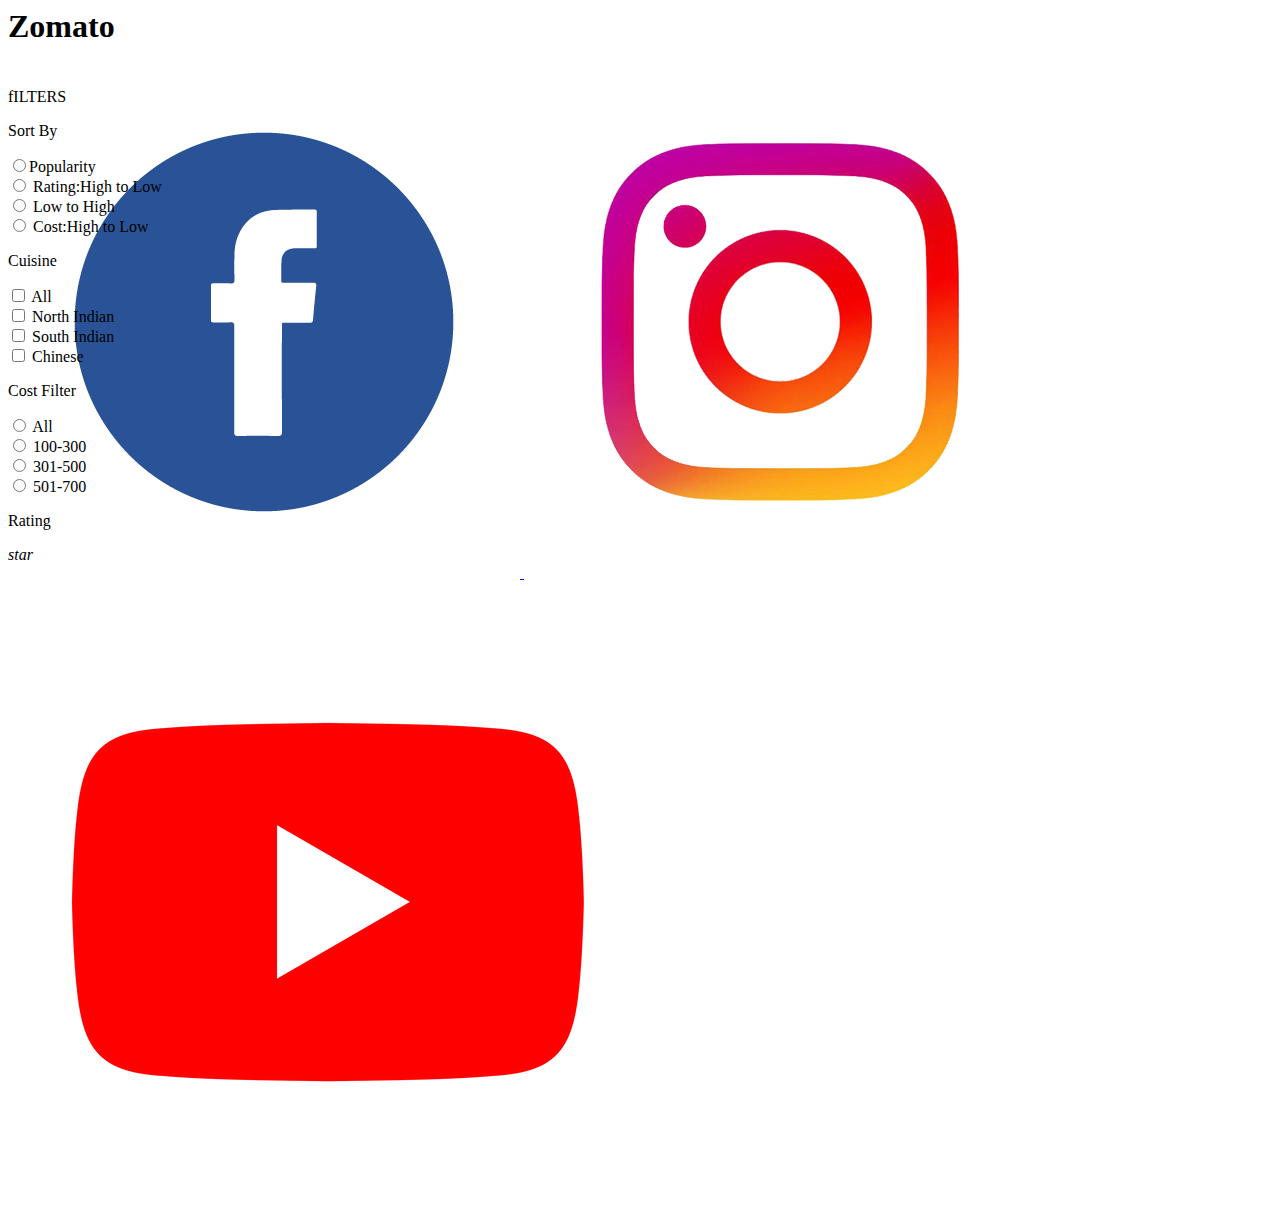
==== listing.html @ 04e34904 "code" ====
<html>
    <head>
        <title>
            Listing Page
        </title>
        <link rel="stylesheet" href="listing.css"/>
    </head>
    <body>
        <header>
            <div style="height:80px;" id="name">
                            <div id="heading1">
                            <h1> Zomato</h1>
                            </div>
                            <div id="socialicon">
                                <a href="www.facebook.com" target="_blank"><img src="fbicon.png" alt="facebook" class="slogo">  </a> 
                                <a href="Instagram" target="-blank"><img src="insta.png" alt="insta" class="slogo"/></a>
                                <a href="Youtube.com" target=""-blank"><img src="youtube1.png" alt="youtubepic" class="slogo"/></a>
                            </div>
            </div>
          
        </header>
        <div id="filter">
            fILTERS
            <DIV>
<p>Sort By</p>
<input type="radio" value="Popularity>"
<label for="Popularity">Popularity</label><br>
<input type="radio" value="rating">
<label for="rating">Rating:High to Low</label><br>
<input type="radio" value="cost">
<label for="cost">Low to High</label><br>
<input type="radio" value="cost">
<label for="cost">Cost:High to Low</label>

            </DIV>
            <DIV>
<p>Cuisine</p>
<input type="checkbox" value="All">
<label for="All">All</label><br>
<input type="checkbox" value="NI">
<label for="NI">North Indian</label><br>
<input type="checkbox" value="SI">
<label for="SI">South Indian</label><br>
<input type="checkbox" value="Chi">
<label for="Chi">Chinese</label>
            </DIV>
            <DIV>
<p>Cost Filter</p>
<input type="radio" value="a">
<label for="a"> All</label><br>
<input type="radio" value="b">
<label for="b"> 100-300</label><br>
<input type="radio" value="c">
<label for="c"> 301-500</label><br>
<input type="radio" value="d">
<label for="d"> 501-700</label>
            </DIV>
            
            <div>
<p>Rating</p>
<i class="fa-solid fa-star">star</i>
<i class="fa-solid fa-star"></i>
<i class="fa-solid fa-star"></i>
<i class="fa-solid fa-star"></i>
            </div>
        </div>
        <div id="filtercollection">

        </div>
        </body>

</html>
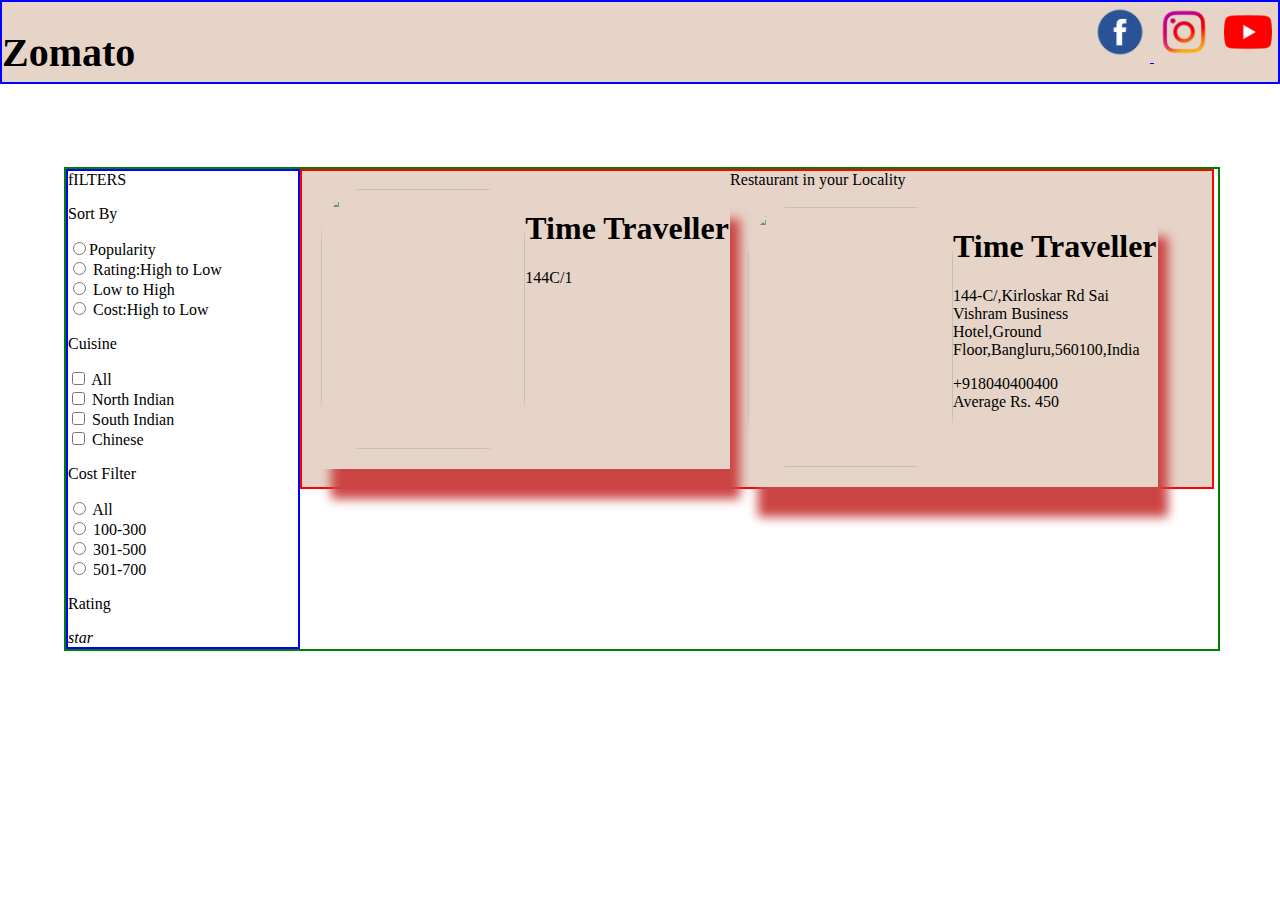
==== commit 360f4c03: "file" ====
--- a/listing.html
+++ b/listing.html
@@ -20,54 +20,101 @@
             </div>
           
         </header>
+    <div id="quicksearchlist">
         <div id="filter">
             fILTERS
             <DIV>
-<p>Sort By</p>
-<input type="radio" value="Popularity>"
-<label for="Popularity">Popularity</label><br>
-<input type="radio" value="rating">
-<label for="rating">Rating:High to Low</label><br>
-<input type="radio" value="cost">
-<label for="cost">Low to High</label><br>
-<input type="radio" value="cost">
-<label for="cost">Cost:High to Low</label>
+                <p>Sort By</p>
+                <input type="radio" value="Popularity>"
+                <label for="Popularity">Popularity</label><br>
+                <input type="radio" value="rating">
+                <label for="rating">Rating:High to Low</label><br>
+                <input type="radio" value="cost">
+                <label for="cost">Low to High</label><br>
+                <input type="radio" value="cost">
+                <label for="cost">Cost:High to Low</label>
 
             </DIV>
             <DIV>
-<p>Cuisine</p>
-<input type="checkbox" value="All">
-<label for="All">All</label><br>
-<input type="checkbox" value="NI">
-<label for="NI">North Indian</label><br>
-<input type="checkbox" value="SI">
-<label for="SI">South Indian</label><br>
-<input type="checkbox" value="Chi">
-<label for="Chi">Chinese</label>
+                <p>Cuisine</p>
+                <input type="checkbox" value="All">
+                <label for="All">All</label><br>
+                <input type="checkbox" value="NI">
+                <label for="NI">North Indian</label><br>
+                <input type="checkbox" value="SI">
+                <label for="SI">South Indian</label><br>
+                <input type="checkbox" value="Chi">
+                <label for="Chi">Chinese</label>
             </DIV>
             <DIV>
-<p>Cost Filter</p>
-<input type="radio" value="a">
-<label for="a"> All</label><br>
-<input type="radio" value="b">
-<label for="b"> 100-300</label><br>
-<input type="radio" value="c">
-<label for="c"> 301-500</label><br>
-<input type="radio" value="d">
-<label for="d"> 501-700</label>
+                <p>Cost Filter</p>
+                <input type="radio" value="a">
+                <label for="a"> All</label><br>
+                <input type="radio" value="b">
+                <label for="b"> 100-300</label><br>
+                <input type="radio" value="c">
+                <label for="c"> 301-500</label><br>
+                <input type="radio" value="d">
+                <label for="d"> 501-700</label>
             </DIV>
+
+            
+
+            
+            
+
+            
             
             <div>
-<p>Rating</p>
-<i class="fa-solid fa-star">star</i>
-<i class="fa-solid fa-star"></i>
-<i class="fa-solid fa-star"></i>
-<i class="fa-solid fa-star"></i>
+                <p>Rating</p>
+                <i class="fa-solid fa-star">star</i>
+                <i class="fa-solid fa-star"></i>
+                <i class="fa-solid fa-star"></i>
+                <i class="fa-solid fa-star"></i>
             </div>
+
+
+           
+
+
+            
+
+            
         </div>
-        <div id="filtercollection">
+
+        <div id="itemcollection">
+            Restaurant in your Locality
+                <div id="ftile">
+                    <div class="restaurantpic">
+                        <img src="C:\Users\91989\Desktop\profile\Zomato\images\restaurant1.jpg"/>
+                    </div>
+                    <div class="restdetail">
+
+                        <h1>Time Traveller</h1>
+                        <p>144C/1</p>
+                    </div>
+                </div>
+
+               <div id="ftile">
+                    <div class="restaurantpic">
+                        <img src="C:\Users\91989\Desktop\profile\Zomato\images\restaurant1.jpg"/>
+                    </div>
+
+                    <div class="restdetail">
+                        <h1>Time Traveller</h1>
+                        <p>144-C/,Kirloskar Rd Sai Vishram Business Hotel,Ground Floor,Bangluru,560100,India</p>
+                        <span>+918040400400</span>
+                        <span>Average Rs. 450</span>
+
+                    </div>
+                </div>            
 
         </div>
-        </body>
+    </div>
+        
+</div>
+
+
+     </body>
 
 </html>
--- a/listing.css
+++ b/listing.css
@@ -0,0 +1,236 @@
+#header
+{
+    border:2px solid red;
+    
+}
+header{
+    border:2px solid rgb(4, 0, 255);
+    backgroud-color:red;
+}
+#heading1{
+    font-size:20px;
+    float:left;
+}
+#search
+{
+   
+   height:400px;
+   border:2px solid red;
+   background-image:url('food3.jpg');
+  /* background-repeat:no-repeat;*/
+   background-size:100% 680px;
+}
+body{
+    margin:auto;
+}
+.slogo
+{
+    height:60px;
+    width:60px;
+}
+#heading
+{
+    float:left;
+}
+#socialicon
+{
+    float:right;
+}
+#name
+{
+    background-color:#e6d4c8;
+    /*position:fixed;*/
+    width:100%;
+}
+#quicksearch
+{
+   
+   height:400px;
+   border:2px solid red;
+}
+#footer
+{
+    border:2px solid red; ;
+   height:20px;
+
+}
+#first
+{
+    background-color: blueviolet;
+    width:20%;
+    height:400px;
+    float:left;
+}
+#second
+{
+    height:400px;
+    background-color: aqua;
+}
+.foodimage
+{
+    height:194px;
+    width:259px;
+}
+#container{
+border:2px solid black;
+height:300px;
+width:60%;
+margin-left:20%;
+margin-top:2%;
+position:absolute;
+}
+#logo{
+    height:150px;
+    width:150px;
+    background-color:white;
+    border-radius:80%;
+    margin:auto;
+
+}
+#logo>span{
+    font-size:80px;
+    margin-left:4%;
+    margin-top:3%;
+    position:absolute;
+}
+#heading{
+    font-size:40px;
+    color:#281101;
+    margin-left:22%;
+}
+.dropdown{
+    height:100px;
+    width:100%;
+    margin-top:5%;
+    margin-left:40%;
+    position:absolute;
+
+}
+.restselect{
+    width:59%;
+}
+#quicksearch{
+    width:80%;
+    margin-left:10%;
+    margin-top:2%;
+    border:2px solid blue;
+    height:600px;
+    
+}
+#quickheading{
+    font-size:30px;
+    color:#281101;
+    display:block;
+    font-weight:bold;
+    font-family:'Times New Roman', Times, serif;
+    margin-left:2%;
+}
+#quicksubheading{
+    font-size:20px;
+    color:gray;
+    margin-left:2%;
+    line-height:2;
+}
+
+.tilecontainer{
+    height:180px;width:30%;
+    border:2px solid red;
+    box-shadow:10px 20px 10px grey;
+      margin-left:2%;
+    margin-top:2%;
+    float:left;
+}
+.tilecomponent1{
+    height:180px;width:50%;
+    float:left;
+    border:2px solid rgb(19, 20, 4);
+    float:left;
+
+}
+.tilecomponent1>img{
+    height:180px;
+    width:100%;
+}
+.tileComponent2{
+    width:45%;
+    margin-left:5%;
+    margin-top:15%;
+    float:left;
+
+}
+
+}
+.component2{
+    
+    margin-left: 5%;
+    float:left;
+}
+  
+.componentheading{
+    float:left;
+    margin-left: 5px;
+    margin-top:5%;
+}
+.componentsubheading
+    {
+        float:left;
+        margin-left: 5px;
+    margin-top:15%;
+    }
+    .foot{
+        background-color:rebeccapurple;
+    }
+    #quicksearchlist
+    {
+        width:90%;
+      display:inline-block;
+        margin-top:5%;
+        border:2px solid green;
+        margin-left:5%;
+    }
+#filter{
+/*height:90%;*/
+width:20%;
+border:2px solid blue;
+float:left;
+/*margin-left:2%;*/
+}
+#itemcollection{
+    /*background-color: rgb(103, 234, 32);*/
+    background-color:#e6d4c8;
+    border:2px solid red;
+    /*height:90%;*/
+width:79%;
+float:left;
+
+}
+#ftile{
+    height:280px;
+    width:45%;
+    /*border:2px solid black;*/
+    box-shadow:10px 30px 10px rgb(204, 69, 69);
+    margin-left:2%;
+    margin-top:2%;
+    float:left;
+}
+.restaurantpic{
+    height:280px;
+    width:50%;
+   /* border:2px solid red;*/
+float:left;
+
+}
+.restaurantpic>img{
+    height:260px;
+    width:100%;
+    border-radius:20%;
+}
+.restdetail{
+    margin-left:2%;
+    position:relative;
+}
+.restdetail>span{
+    display:block;
+    margin-left:2%;
+}
+
